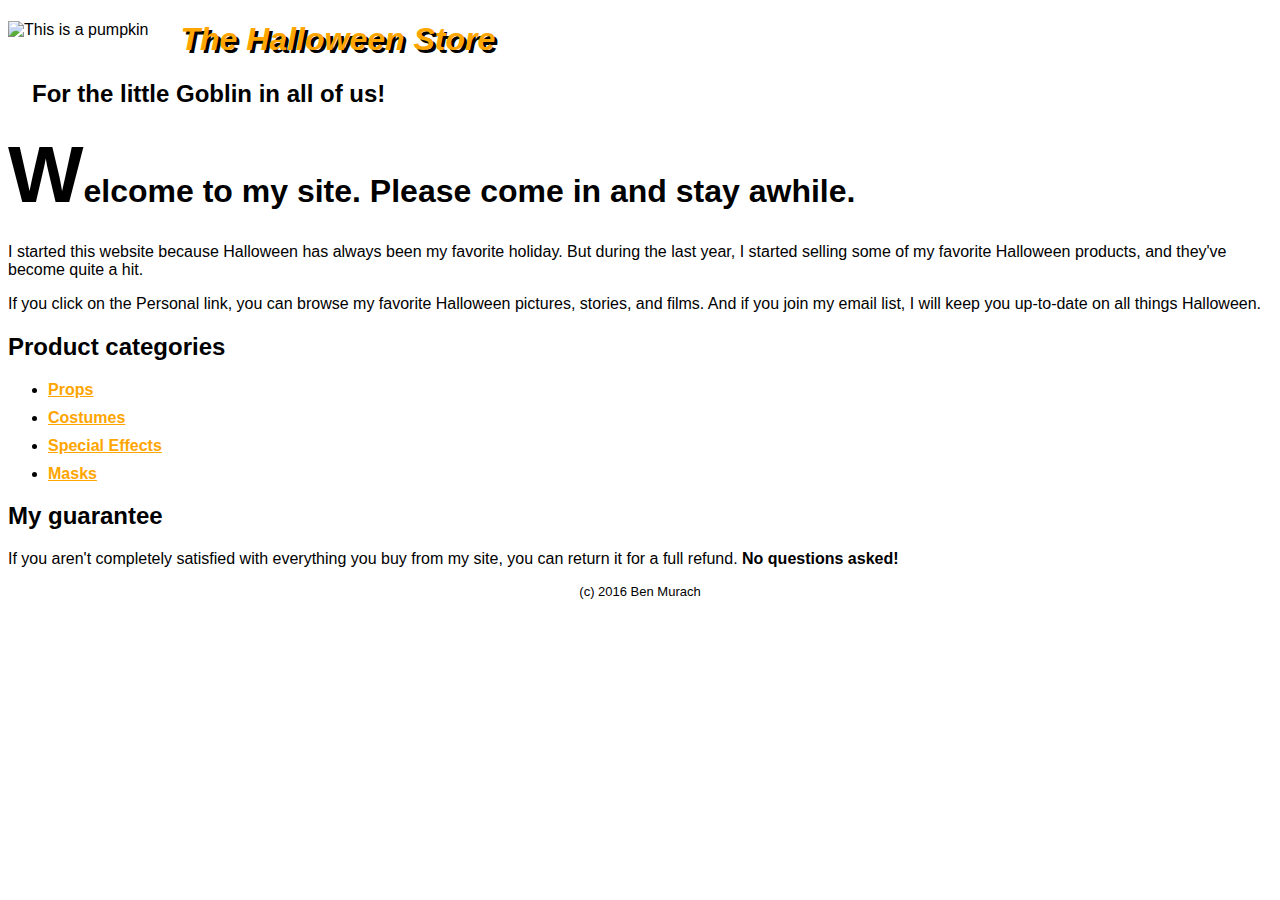
==== web/index.html @ 50626366 "Completed ex2" ====
<!DOCTYPE html>

<html lang="en">
<head>
    <link rel ="stylesheet" href="styles/main.css">
    <link rel ="normaluzeStyle" href="styles/normlaize.css">
	<meta charset="utf-8" />
	<title>Halloween Store</title>
</head>

<body>
  <header>
    <img class="pumpkin" src="images/pumpkin.gif" alt="This is a pumpkin" >
    <h1 class="title">The Halloween Store</h1> 
    <h2 class="goblin">For the little Goblin in all of us!</h2>
  </header>     
    
    <main> 
      <article>
        <h1 class="welcome">Welcome to my site. Please come in and stay awhile.</h1> 
        <p>I started this website because Halloween has always been my favorite holiday. But during the last year, I started selling some of my favorite Halloween products, and they've become quite a hit.</p>
         <p>If you click on the Personal link, you can browse my favorite Halloween pictures, stories, and films. And if you join my email list, I will keep you up-to-date on all things Halloween.</p>
        <h2 class="products">Product categories</h2>
        <ul>
            <li><a href="VideoHub.com">Props</a></li>
            <li><a href="Hats.com">Costumes</a></li>
            <li><a href="Dave.com">Special Effects</a></li>
            <li><a href="Archer.com">Masks</a></li>
        </ul>
      
        <h2 class="guarantee">My guarantee</h2>
             <p>If you aren't completely satisfied with everything you buy from my site, you can return it for a full refund. <strong>No questions asked!</strong></p>
        </article>
    </main>
    
    <footer> 
        <p>(c) 2016 Ben Murach</p>
        
    </footer>
	
</body>
</html>
---- web/styles/main.css ----
* {
  font-family:Arial;
}

img.pumpkin {
  float: left;
}

h1.title {
  text-indent: 1em;
  color: orange;
  font-style: italic;
  text-shadow: 3px 3px #000000;
}

h2.goblin {
  text-indent: 1em;
}

h1 {
  font-size: 2.0em;
}

h1.welcome:first-letter {
  font-size: 2.5em;
}

a {
  color: orange;
  font-weight: bold;
}

a:hover {
  color:green;
}

li {
  margin: 0 0 10px 0;
}

footer {
  font-size: small;
  text-align: center;
}
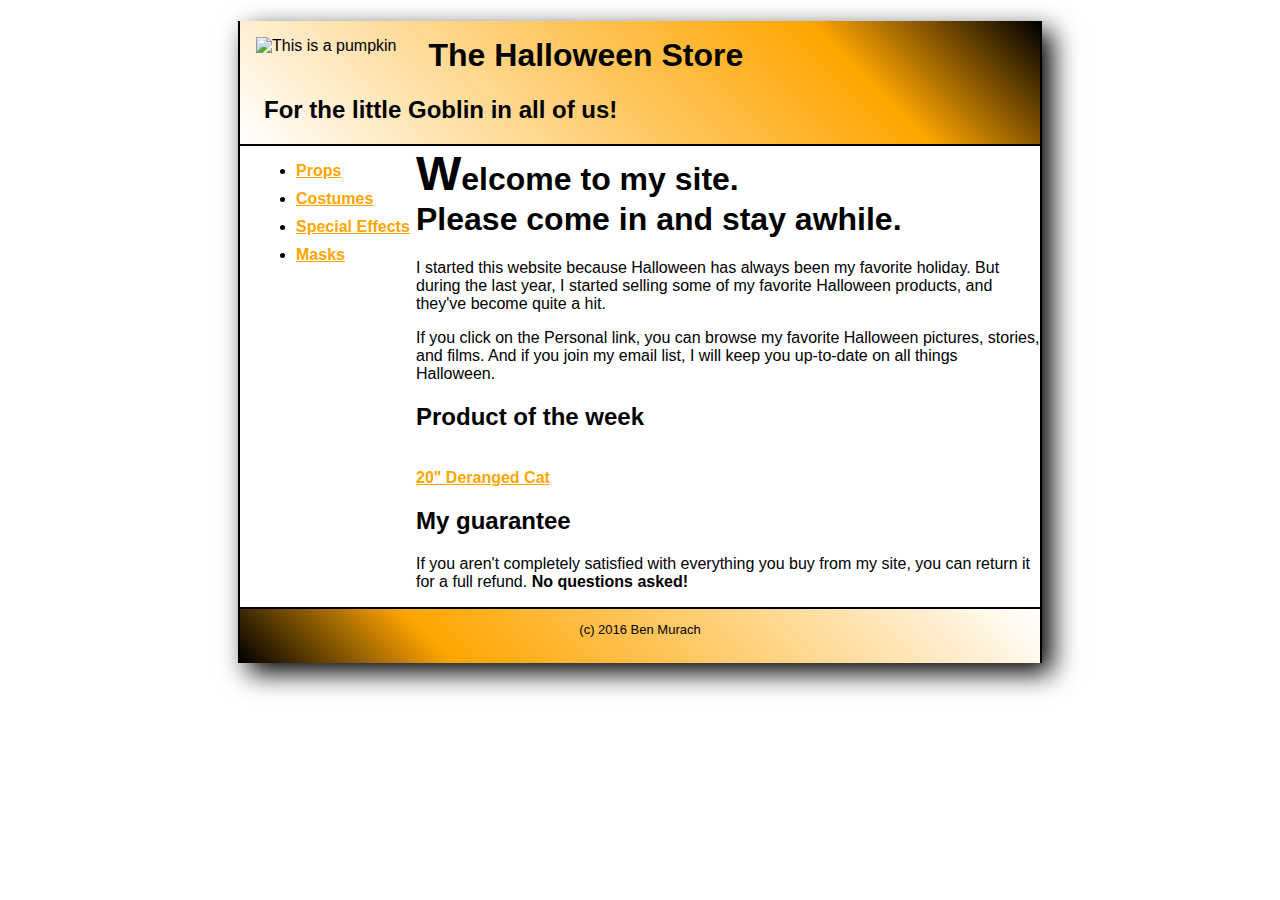
==== commit 4d80aa1c: "ex4 almost done" ====
--- a/web/index.html
+++ b/web/index.html
@@ -1,9 +1,11 @@
 <!DOCTYPE html>
+<!--(C) 2016 Erik Borchers-->
 
 <html lang="en">
 <head>
-    <link rel ="stylesheet" href="styles/main.css">
-    <link rel ="normaluzeStyle" href="styles/normlaize.css">
+  <link rel ="stylesheet" href="styles/main.css">
+ <!-- <link href="styles/normalize.css" rel="stylesheet" type="text/css"/> 
+ pushes it to the left so i commented it out -->
 	<meta charset="utf-8" />
 	<title>Halloween Store</title>
 </head>
@@ -12,31 +14,34 @@
   <header>
     <img class="pumpkin" src="images/pumpkin.gif" alt="This is a pumpkin" >
     <h1 class="title">The Halloween Store</h1> 
-    <h2 class="goblin">For the little Goblin in all of us!</h2>
+    <h2 class="goblin">For the little Goblin in all of us!</h2> 
   </header>     
-    
     <main> 
-      <article>
-        <h1 class="welcome">Welcome to my site. Please come in and stay awhile.</h1> 
-        <p>I started this website because Halloween has always been my favorite holiday. But during the last year, I started selling some of my favorite Halloween products, and they've become quite a hit.</p>
-         <p>If you click on the Personal link, you can browse my favorite Halloween pictures, stories, and films. And if you join my email list, I will keep you up-to-date on all things Halloween.</p>
-        <h2 class="products">Product categories</h2>
-        <ul>
+      <section> 
+        <ul> 
             <li><a href="VideoHub.com">Props</a></li>
             <li><a href="Hats.com">Costumes</a></li>
             <li><a href="Dave.com">Special Effects</a></li>
             <li><a href="Archer.com">Masks</a></li>
-        </ul>
-      
+          </ul>
+        </section>
+      <article>
+        <h1 class="welcome">Welcome to my site.<br> Please come in and stay awhile.</h1> 
+        <p>I started this website because Halloween has always been my favorite holiday. But during the last year, I started selling some of my favorite Halloween products, and they've become quite a hit.</p>
+        <p>If you click on the Personal link, you can browse my favorite Halloween pictures, stories, and films. And if you join my email list, I will keep you up-to-date on all things Halloween.</p>
+        <h2 class="products">Product of the week</h2> 
+             <img class="cat" src="images/cat1.jpg" alt=""/>   
+             <br>
+             <a class="link" href="cat.html">20" Deranged Cat</a>
         <h2 class="guarantee">My guarantee</h2>
-             <p>If you aren't completely satisfied with everything you buy from my site, you can return it for a full refund. <strong>No questions asked!</strong></p>
+          <p>If you aren't completely satisfied with everything you buy from my site, you can return it for a full refund. <strong>No questions asked!</strong></p>
         </article>
     </main>
     
-    <footer> 
-        <p>(c) 2016 Ben Murach</p>
+  <footer> 
+    <p>(c) 2016 Ben Murach</p>
         
-    </footer>
+  </footer>
 	
 </body>
 </html>--- a/web/styles/main.css
+++ b/web/styles/main.css
@@ -1,16 +1,20 @@
+/*(C) 2016 Erik Borchers*/
 * {
   font-family:Arial;
 }
 
 img.pumpkin {
   float: left;
+  padding-top: 1em;
+  padding-left: 1em;
 }
 
 h1.title {
   text-indent: 1em;
-  color: orange;
+  padding-top: 0.5em;
+ /* color: orange;
   font-style: italic;
-  text-shadow: 3px 3px #000000;
+  text-shadow: 3px 3px #000000; */
 }
 
 h2.goblin {
@@ -22,7 +26,11 @@
 }
 
 h1.welcome:first-letter {
-  font-size: 2.5em;
+  font-size: 1.5em;
+}
+
+h1.welcome {
+  margin-top: -0.00em;
 }
 
 a {
@@ -43,3 +51,53 @@
   text-align: center;
 }
 
+body {
+  width: 800px;
+  margin-left: auto;
+  margin-right: auto;
+  background-color: white;
+  border-bottom: black;
+  border-bottom-width: 0px;
+  border-bottom-style: solid;
+  border-top: black;
+  border-top-style: solid;
+  border-top-width: 0px;
+  border-left: black;
+  border-left-width: 2px;
+  border-left-style: solid;
+  border-right: black;
+  border-right-style: solid;
+  border-right-width: 2px;
+  box-shadow: 10px 10px 25px #000000;
+}
+
+html {
+  background-image: url("../images/bats.gif");
+}
+
+header {
+  border-bottom: 2px black solid;
+  background-color: orange;
+  background: linear-gradient(225deg, black, orange 25%, white);
+}
+
+main {
+  padding-left: 1em;
+}
+
+section {
+  float: left;
+}
+article{
+  padding-left: 160px;
+}
+footer {
+  border-top: 2px black solid;
+  background-color: orange;
+  background: linear-gradient(225deg, white, orange 75%, black);
+  padding-bottom: 1em;
+}
+
+link {
+  float: bottom;
+}
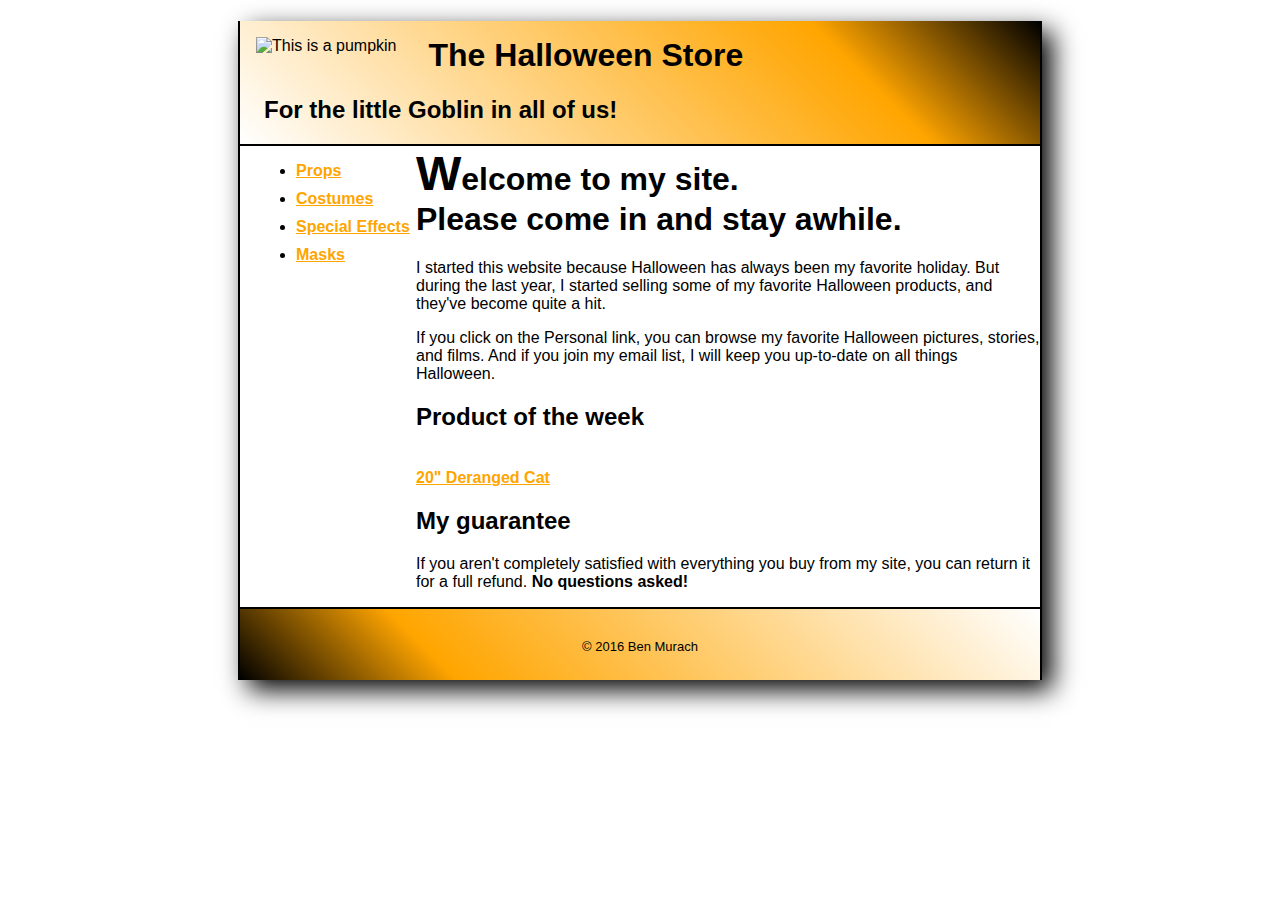
==== commit 2d81c3de: "Changed section to nav" ====
--- a/web/index.html
+++ b/web/index.html
@@ -17,14 +17,14 @@
     <h2 class="goblin">For the little Goblin in all of us!</h2> 
   </header>     
     <main> 
-      <section> 
+      <nav> 
         <ul> 
             <li><a href="VideoHub.com">Props</a></li>
             <li><a href="Hats.com">Costumes</a></li>
             <li><a href="Dave.com">Special Effects</a></li>
             <li><a href="Archer.com">Masks</a></li>
           </ul>
-        </section>
+        </nav>
       <article>
         <h1 class="welcome">Welcome to my site.<br> Please come in and stay awhile.</h1> 
         <p>I started this website because Halloween has always been my favorite holiday. But during the last year, I started selling some of my favorite Halloween products, and they've become quite a hit.</p>
@@ -39,7 +39,7 @@
     </main>
     
   <footer> 
-    <p>(c) 2016 Ben Murach</p>
+    <p>© 2016 Ben Murach</p>
         
   </footer>
 	
--- a/web/styles/main.css
+++ b/web/styles/main.css
@@ -85,7 +85,7 @@
   padding-left: 1em;
 }
 
-section {
+nav {
   float: left;
 }
 article{
@@ -95,6 +95,7 @@
   border-top: 2px black solid;
   background-color: orange;
   background: linear-gradient(225deg, white, orange 75%, black);
+  padding-top: 1.3em;
   padding-bottom: 1em;
 }
 
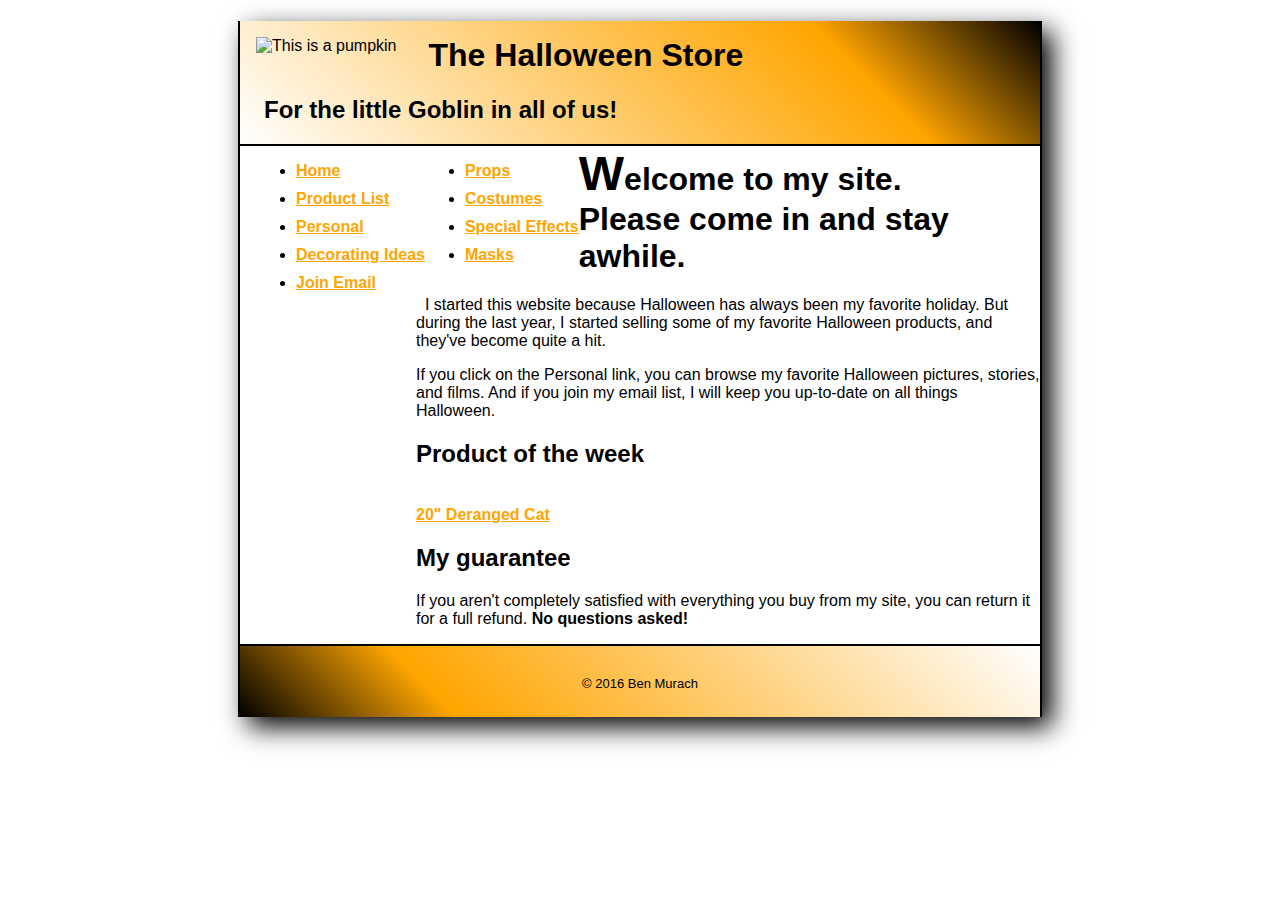
==== commit 26ca3fe9: "started work on ex5, put a ul in" ====
--- a/web/index.html
+++ b/web/index.html
@@ -17,6 +17,17 @@
     <h2 class="goblin">For the little Goblin in all of us!</h2> 
   </header>     
     <main> 
+      <div>
+        <nav class="topNav">
+            <ul>
+              <li><a href="VideoHub.com">Home</a></li>
+              <li><a href="Hats.com">Product List</a></li>
+              <li><a href="Dave.com">Personal</a></li>
+              <li><a href="Archer.com">Decorating Ideas</a></li>   
+              <li><a href="Archer.com">Join Email</a></li> 
+            </ul>
+        </nav>
+      </div>
       <nav> 
         <ul> 
             <li><a href="VideoHub.com">Props</a></li>
--- a/web/styles/main.css
+++ b/web/styles/main.css
@@ -19,6 +19,14 @@
 
 h2.goblin {
   text-indent: 1em;
+}
+
+li a.topNav {
+    list-style-type: none;
+    display: inline;
+    margin: 0;
+    padding: 0;
+    overflow: hidden;
 }
 
 h1 {
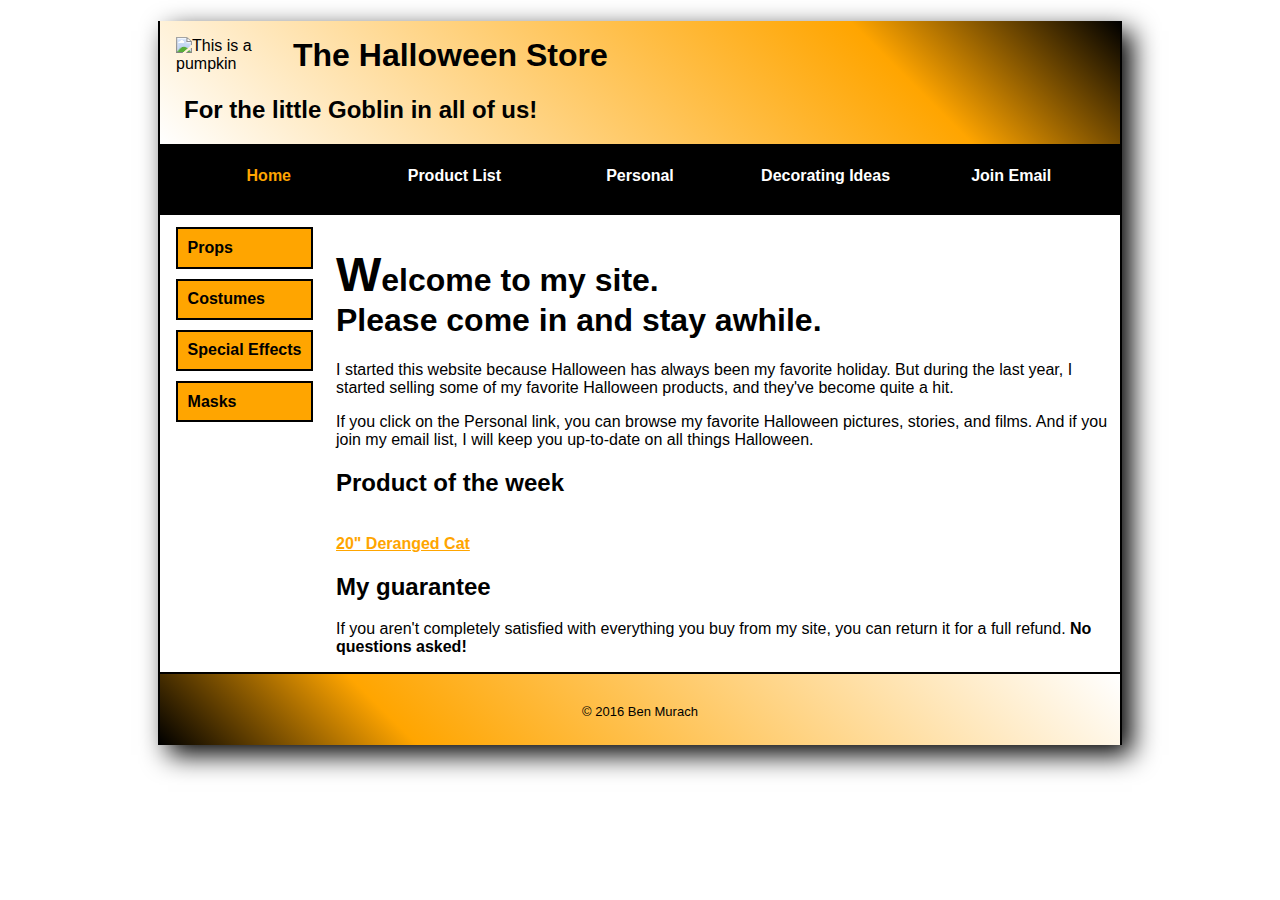
==== commit c4346c99: "fixed vert nav bar for 776px" ====
--- a/web/index.html
+++ b/web/index.html
@@ -3,31 +3,43 @@
 
 <html lang="en">
 <head>
-  <link rel ="stylesheet" href="styles/main.css">
+  <link rel ="stylesheet" href="styles/main_rwd.css">
+  <link rel="stylesheet" href="slicknav.css">
  <!-- <link href="styles/normalize.css" rel="stylesheet" type="text/css"/> 
  pushes it to the left so i commented it out -->
-	<meta charset="utf-8" />
+	<meta name="viewport" content="width=device-width, initial-scale=1.0" />
+        <meta charset="utf-8" />
 	<title>Halloween Store</title>
 </head>
-
 <body>
   <header>
     <img class="pumpkin" src="images/pumpkin.gif" alt="This is a pumpkin" >
     <h1 class="title">The Halloween Store</h1> 
     <h2 class="goblin">For the little Goblin in all of us!</h2> 
-  </header>     
-    <main> 
-      <div>
-        <nav class="topNav">
+  </header>  
+   <div id="topNav">
+        <nav>
             <ul>
-              <li><a href="VideoHub.com">Home</a></li>
-              <li><a href="Hats.com">Product List</a></li>
+              <li><a id="home" href="VideoHub.com">Home</a></li>
+              <li><a href="products/pList.html">Product List</a></li>
               <li><a href="Dave.com">Personal</a></li>
               <li><a href="Archer.com">Decorating Ideas</a></li>   
               <li><a href="Archer.com">Join Email</a></li> 
             </ul>
         </nav>
-      </div>
+       <nav id="sNav">
+          <ul>
+              <li><a href="VideoHub.com">Home</a></li>
+              <li><a href="products/pList.html">Product List</a></li>
+              <li><a href="Dave.com">Personal</a></li>
+              <li><a href="Archer.com">Decorating Ideas</a></li>   
+              <li><a href="Archer.com">Join Email</a></li> 
+            </ul> 
+           <script src="http://code.jquery.com/jquery-latest.min.js"></script>
+            <script src="jquery.slicknav.js"></script> 
+       </nav>
+      </div>  
+  <div id="vertNav">   
       <nav> 
         <ul> 
             <li><a href="VideoHub.com">Props</a></li>
@@ -36,18 +48,32 @@
             <li><a href="Archer.com">Masks</a></li>
           </ul>
         </nav>
-      <article>
+     </div>
+    <main>  
+      <article id="content">
         <h1 class="welcome">Welcome to my site.<br> Please come in and stay awhile.</h1> 
         <p>I started this website because Halloween has always been my favorite holiday. But during the last year, I started selling some of my favorite Halloween products, and they've become quite a hit.</p>
         <p>If you click on the Personal link, you can browse my favorite Halloween pictures, stories, and films. And if you join my email list, I will keep you up-to-date on all things Halloween.</p>
         <h2 class="products">Product of the week</h2> 
-             <img class="cat" src="images/cat1.jpg" alt=""/>   
+        <a href="products/cat.html">
+        <img id="cat" src="images/cat1.jpg" alt=""/> 
+        </a>
              <br>
              <a class="link" href="cat.html">20" Deranged Cat</a>
         <h2 class="guarantee">My guarantee</h2>
           <p>If you aren't completely satisfied with everything you buy from my site, you can return it for a full refund. <strong>No questions asked!</strong></p>
         </article>
     </main>
+    <div id="vertNav2">   
+      <nav> 
+        <ul> 
+            <li><a href="VideoHub.com">Props</a></li>
+            <li><a href="Hats.com">Costumes</a></li>
+            <li><a href="Dave.com">Special Effects</a></li>
+            <li><a href="Archer.com">Masks</a></li>
+          </ul>
+        </nav>
+     </div>
     
   <footer> 
     <p>© 2016 Ben Murach</p>
@@ -55,4 +81,4 @@
   </footer>
 	
 </body>
-</html>+</html>
--- a/web/styles/main_rwd.css
+++ b/web/styles/main_rwd.css
@@ -0,0 +1,271 @@
+/*(C) 2016 Erik Borchers*/
+* {
+  font-family:Arial;
+}
+
+#sNav {
+    display: none;
+}
+
+img.pumpkin {
+  max-width: 85px;
+  width: 100%;
+  min-width: 40px;
+  height: auto;
+  float: left;
+  padding-top: 1em;
+  padding-left: 1em;
+}
+
+#cat {
+  max-width: 154px;
+  width: 100%;
+  height: auto;
+}
+
+h1.title {
+  text-indent: 1em;
+  padding-top: 0.5em;
+ /* color: orange;
+  font-style: italic;
+  text-shadow: 3px 3px #000000; */
+}
+
+h2.goblin {
+  text-indent: 1em;
+}
+
+#topNav ul {
+  list-style-type: none;
+  margin: 0;
+  padding: 1em;
+  overflow: hidden;
+  background-color: #000000;
+}
+
+#topNav li {
+  float: left;
+   width: 20%;
+}
+#home {
+  color: orange;
+  text-decoration: none;
+  text-align: center;
+  display: block;
+  padding: .3em;
+}
+#topNav a:not(#home){
+  color: white;
+  text-decoration: none;
+  text-align: center;
+  display: block;
+  padding: .3em;
+}
+
+#vertNav2 {
+  display: none;
+}
+
+#vertNav {
+  float: left;
+  padding-left: 0.5em;
+  padding-top: 0.75em;
+}
+
+#vertNav ul {
+  top: 12em;
+  list-style-type: none;
+  margin: 0;
+  padding-left: 0.5em;
+}
+
+#vertNav li a {
+  display: block;
+  font-weight: bold;
+  text-decoration: none;
+  color: black;
+  padding: .6em;
+  background-color: #ffa500;
+  border-bottom: black;
+  border-bottom-width: 2px;
+  border-bottom-style: solid;
+  border-top: black;
+  border-top-style: solid;
+  border-top-width: 2px;
+  border-left: black;
+  border-left-width: 2px;
+  border-left-style: solid;
+  border-right: black;
+  border-right-style: solid;
+  border-right-width: 2px;
+}
+
+
+h1 {
+  font-size: 2.0em;
+}
+
+h1.welcome:first-letter {
+  font-size: 1.5em;
+}
+
+h1.welcome {
+  margin-top: -0.00em;
+}
+
+a {
+  color: orange;
+  font-weight: bold;
+}
+
+a:hover {
+  color:green;
+}
+
+li {
+  margin: 0 0 0.625em 0;
+}
+
+footer {
+  font-size: small;
+  text-align: center;
+}
+
+body {
+  max-width: 960px;
+  width: 95%;
+  margin-left: auto;
+  margin-right: auto;
+  background-color: white;
+  border-bottom: black;
+  border-bottom-width: 0px;
+  border-bottom-style: solid;
+  border-top: black;
+  border-top-style: solid;
+  border-top-width: 0px;
+  border-left: black;
+  border-left-width: 2px;
+  border-left-style: solid;
+  border-right: black;
+  border-right-style: solid;
+  border-right-width: 2px;
+  box-shadow: 10px 10px 25px #000000;
+}
+
+html {
+  background-image: url("../images/bats.gif");
+}
+
+header {
+  border-bottom: 2px black solid;
+  background-color: orange;
+  background: linear-gradient(225deg, black, orange 25%, white);
+}
+
+main {
+  padding-left: 1em;
+}
+
+article{
+  padding-left: 10em;
+  padding-top: 2em;
+}
+footer {
+  border-top: 2px black solid;
+  background-color: orange;
+  background: linear-gradient(225deg, white, orange 75%, black);
+  padding-top: 1.3em;
+  padding-bottom: 1em;
+}
+
+link {
+  float: bottom;
+}
+
+@media only screen and (max-width: 800px) {
+    html {
+        background-image: none;
+     }
+     
+     body {
+        box-shadow: none;
+     }
+     
+     * {
+         font-size: 90%;
+     }
+     img {
+         height: auto;
+         width: auto;
+     }  
+     
+     h1.title {
+        text-indent: 1em;
+        padding-top: 1.4em;
+     }
+     
+     h2.goblin {
+        text-indent: 2em;
+    }
+     
+     #topNav {
+         clear: both;
+     }
+     
+     #sNav {
+    display: none;
+}
+}
+
+@media only screen and (max-width: 767px) {
+    #topNav {
+      
+    }
+    
+    #topNav li {
+        display: none;
+    }
+    
+    #sNav {
+     display: block;
+}
+
+    #vertNav {
+      display: none;
+    }
+    
+    #vertNav2 {
+      display: flex;
+      margin-left: 40%
+    }
+
+    #vertNav2 ul {
+      top: 12em;
+      list-style-type: none;
+      margin: 0;
+      padding-left: 0.5em;
+    }
+
+    #vertNav2 li a {
+      width: 12em;
+      display: block;
+      font-weight: bold;
+      text-decoration: none;
+      color: black;
+      padding: .6em;
+      background-color: #ffa500;
+      border-bottom: black;
+      border-bottom-width: 2px;
+      border-bottom-style: solid;
+      border-top: black;
+      border-top-style: solid;
+      border-top-width: 2px;
+      border-left: black;
+      border-left-width: 2px;
+      border-left-style: solid;
+      border-right: black;
+      border-right-style: solid;
+      border-right-width: 2px;
+    }
+
+}
